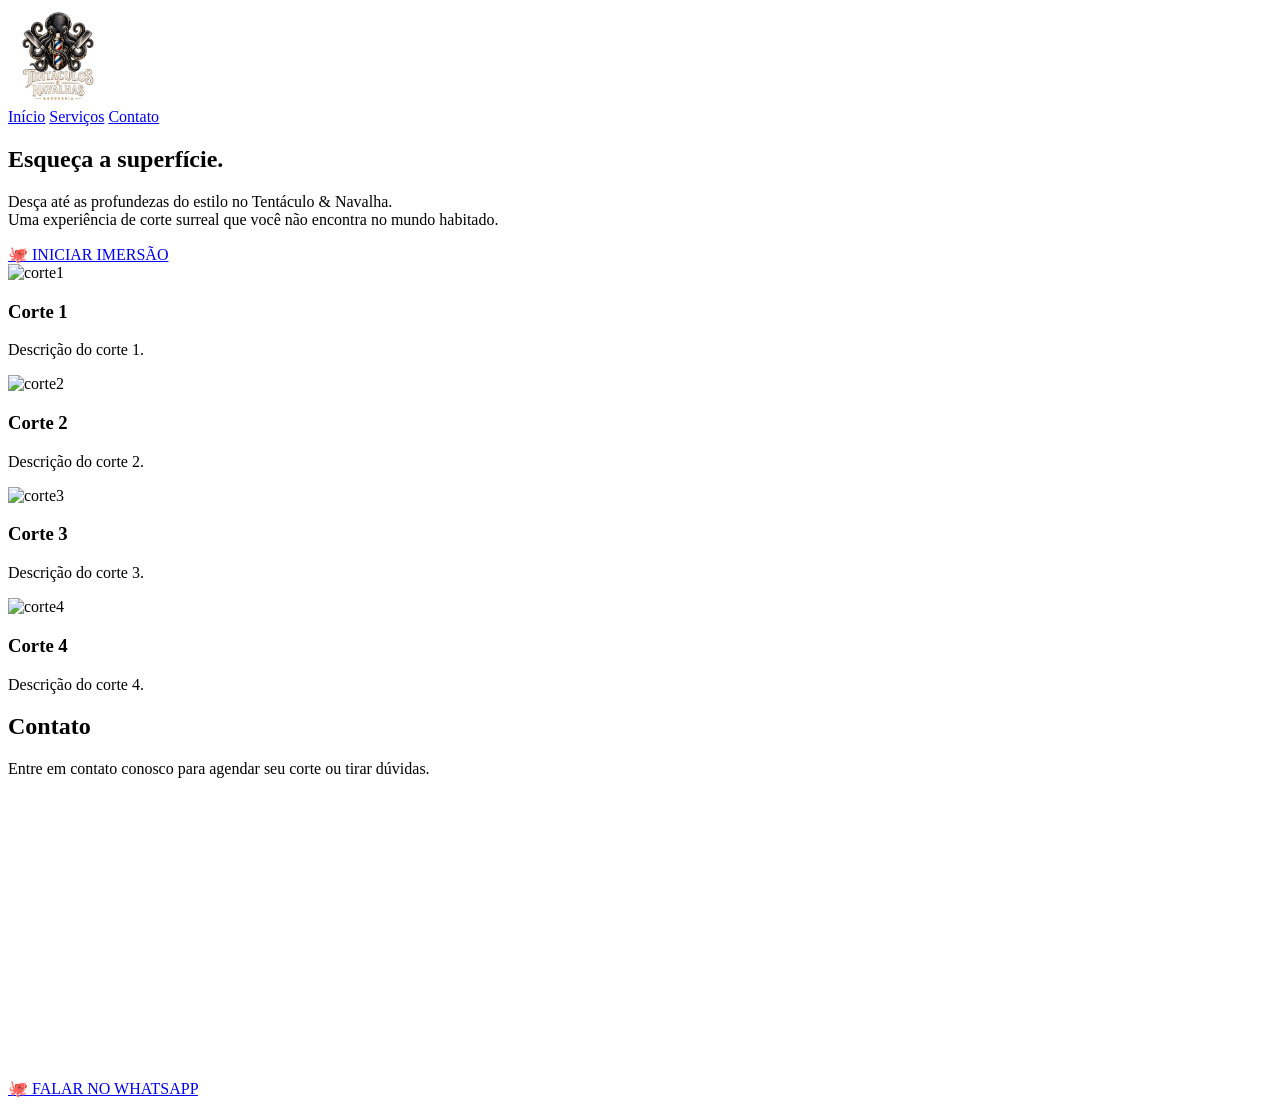
==== index_segundo.html @ 6a76b911 "reiniciei o index e fiz nav e hero parcial" ====
<!DOCTYPE html>
<html lang="pt-br">

<head>
    <meta charset="UTF-8">
    <meta name="viewport" content="width=device-width, initial-scale=1.0">
    <title>singlepg</title>
    <link rel="stylesheet" href="css/style.css">
   
</head>    

<body class="body">
    <header>
        <div class="cabecalho">
            <div cabecalho-logo>

               
                <img id="logo" src="IMG/logo.png" alt="logo" style="width: 100px !important; display: block;">  
            </div>
            
            <div class="cabecalho-menu">
                <div class="menu-toggle" id="mobile-menu">
                    <a href="#" class="bar">Início</a>
                    <a href="#" class="bar">Serviços</a>
                    <a href="#" class="bar">Contato</a>
                </div>


        </div>

    </header>
    <main>
        <!-- SECTION HERO -->
        <section class="hero">
            <div class="hero-overlay"></div>

            <div class="hero-content">

                <h1 class="hero-title">Esqueça a superfície.</h1>

              

                <p class="hero-subtitle">
                    Desça até as profundezas do estilo no <span>Tentáculo & Navalha</span>. <br>
                    Uma experiência de corte surreal que você não encontra no mundo habitado.
                </p>

                <a href="https://wa.me" target="_blank" class="hero-btn">
                    🐙 INICIAR IMERSÃO
                </a>
            </div>
        </section>

        <section>
            <div class="cortes">

                <div>
                    <img src="stilo1.jpg" alt="corte1">
                    <h3>Corte 1</h3>
                    <p>Descrição do corte 1.</p>
                </div>

                <div>
                    <img src="stilo2.jpg" alt="corte2">
                    <h3>Corte 2</h3>
                    <p>Descrição do corte 2.</p>
                </div>
                
                <div>
                    <img src="stilo3.jpg" alt="corte3">
                    <h3>Corte 3</h3>
                    <p>Descrição do corte 3.</p>
                </div>

                <div>
                    <img src="stilo4.jpg" alt="corte4">
                    <h3>Corte 4</h3>
                    <p>Descrição do corte 4.</p>
                </div>

                </div>
            </div>

        </section>
        <section class="contato">
            <h2>Contato</h2>
            <p>Entre em contato conosco para agendar seu corte ou tirar dúvidas.</p>
            <a href="https://wa.me" target="_blank" class="contato-btn">🐙 FALAR NO WHATSAPP</a>

            <iframe src="https://www.google.com/maps/embed?pb=!1m18!1m12!1m3!1d3986.0465595892997!2d-44.26056442416374!3d-2.4915370974870865!2m3!1f0!2f0!3f0!3m2!1i1024!2i768!4f13.1!3m3!1m2!1s0x7f68d926e5c6bcd%3A0x4a7966e46d6c78d1!2sAv.%20dos%20Holandeses%2C%201000%20-%20Calhau%2C%20S%C3%A3o%20Lu%C3%ADs%20-%20MA%2C%2065071-380!5e0!3m2!1spt-BR!2sbr!4v1791411402357!5m2!1spt-BR!2sbr" width="400" height="300" style="border:0;" allowfullscreen="" loading="lazy" referrerpolicy="strict-origin-when-cross-origin"></iframe>

        </section>

    </main>
    <footer></footer>


</body>

</html>
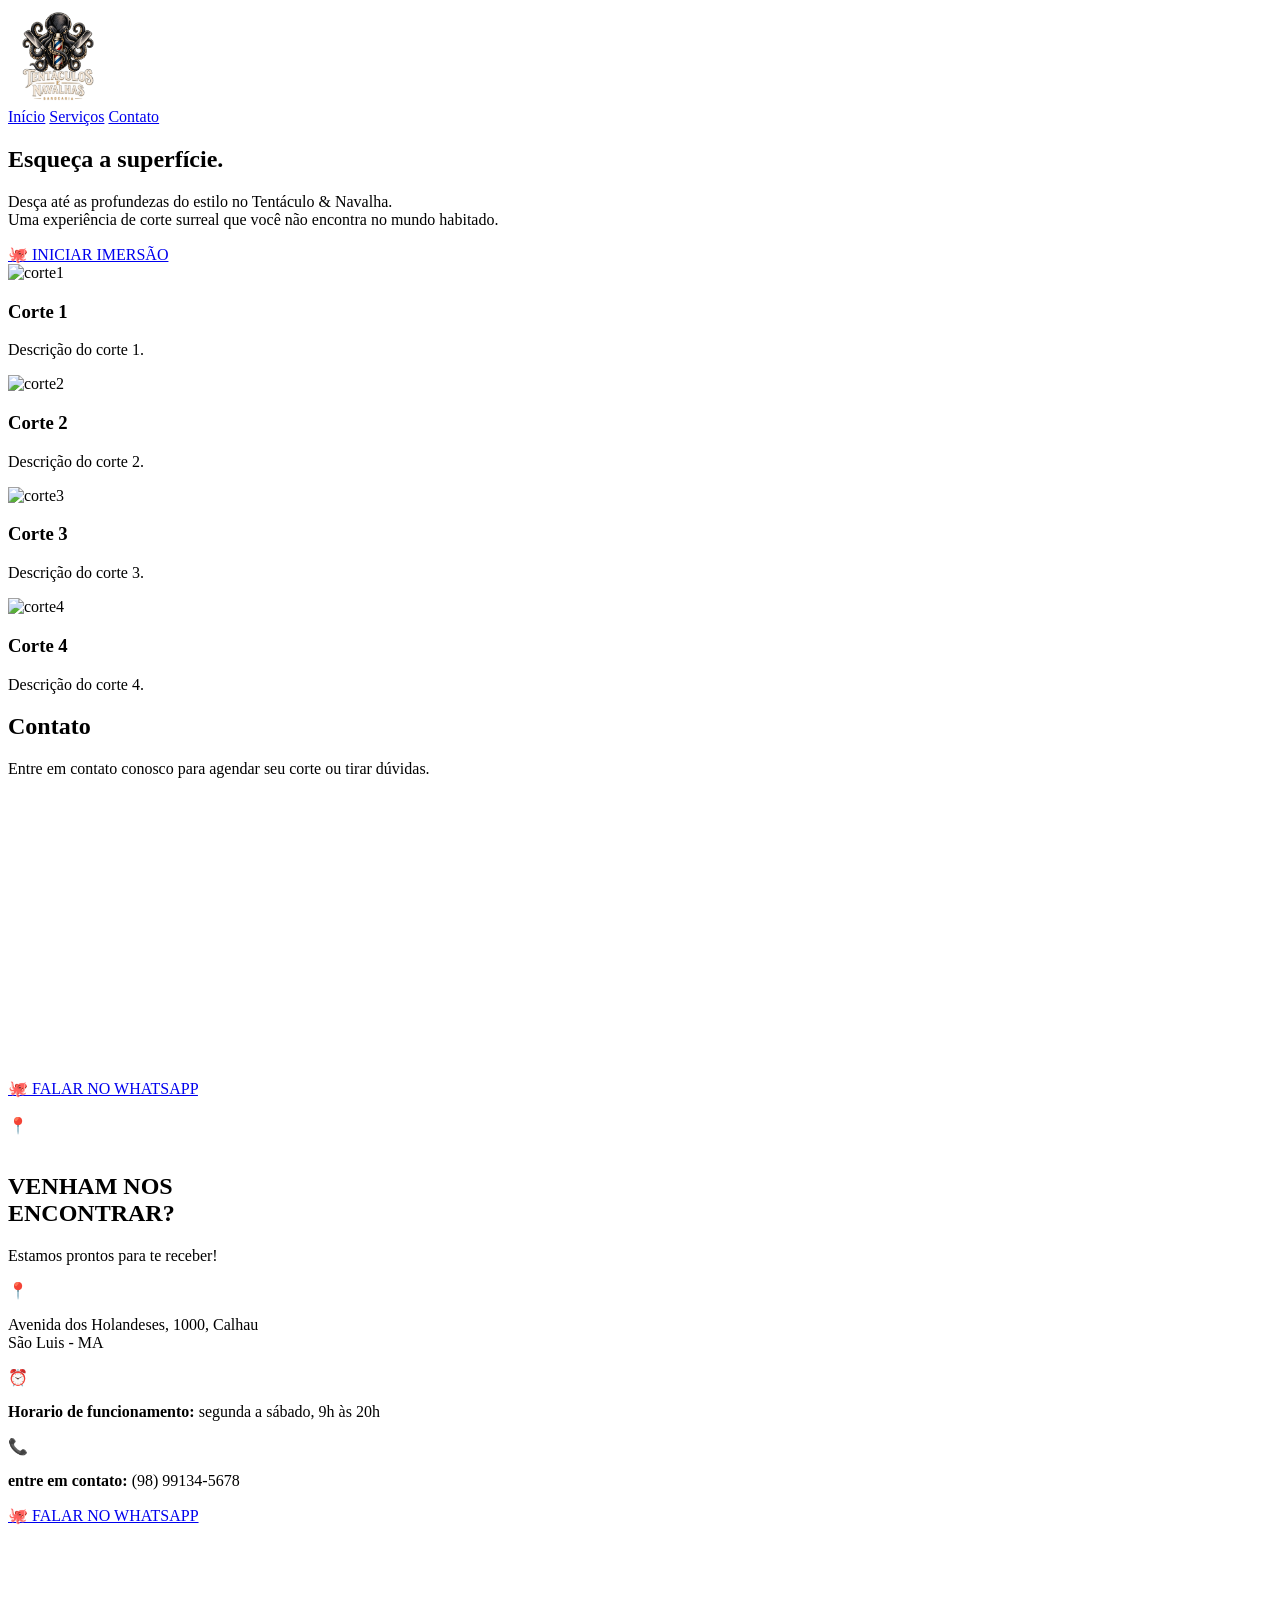
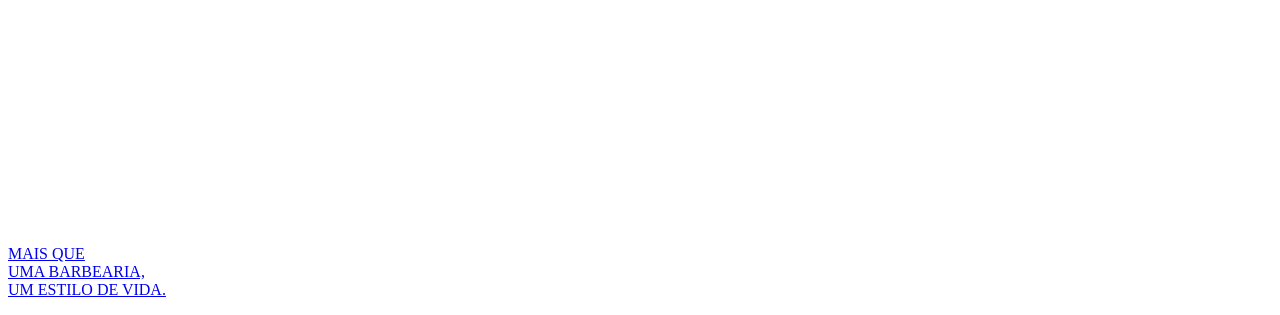
==== commit 2b9e8b9e: "cards completos" ====
--- a/index_segundo.html
+++ b/index_segundo.html
@@ -97,4 +97,70 @@
 
 </body>
 
+
+
+
+
+
+
+
+
+
+
+
+
+          <div id="caixa-1"class="localizacao-texto"> 
+                <div class="localizacao-titulo"> 
+                    <div id-="icone-local">
+                       <br>
+                        <span class="icone">📍</span>
+                    </div>
+                    <divL id="span">
+                        <br>
+                         <h2> VENHAM NOS<br>ENCONTRAR?</h2>
+                       <p> Estamos prontos para te receber!</p>
+                    </div>
+                </div>
+
+
+                <div class="detalhes-localizacao">
+                    <span class="icone">📍</span>
+                    <p> Avenida dos Holandeses, 1000, Calhau<br>São Luis - MA</p>                     
+
+                </div>
+
+
+                <div class="detalhes-localizacao">
+                    <span class="icone">⏰</span>
+                    <p><strong>Horario de funcionamento:</strong> segunda a sábado, 9h às 20h</p>
+                </div>
+
+
+                <div class="detalhes-localizacao">
+                    <span class="icone">📞</span>
+                    <p><strong>entre em contato:</strong> (98) 99134-5678</p>
+                    <a href="https://wa.me" target="_blank" class="contato-btn">🐙 FALAR NO WHATSAPP</a>
+
+
+                </div>
+
+
+
+                  
+            <a href="https://www.google.com/maps/embed?pb=!1m18!1m12!1m3!1d3986.0465595892997!2d-44.26056442416374!3d-2.4915370974870865!2m3!1f0!2f0!3f0!3m2!1i1024!2i768!4f13.1!3m3!1m2!1s0x7f68d926e5c6bcd%3A0x4a7966e46d6c78d1!2sAv.%20dos%20Holandeses%2C%201000%20-%20Calhau%2C%20S%C3%A3o%20Lu%C3%ADs%20-%20MA%2C%2065071-380!5e0!3m2!1spt-BR!2sbr!4v1791411402357!5m2!1spt-BR!2sbr" width="400" height="300" style="border:0;" allowfullscreen="" loading="lazy" referrerpolicy="strict-origin-when-cross-origin"
+            <div id="caixa-2"class="localizacao-mapa"> 
+    
+                    <iframe class= "mapa-btn" src="https://www.google.com/maps/embed?pb=!1m18!1m12!1m3!1d3986.0465595892997!2d-44.26056442416374!3d-2.4915370974870865!2m3!1f0!2f0!3f0!3m2!1i1024!2i768!4f13.1!3m3!1m2!1s0x7f68d926e5c6bcd%3A0x4a7966e46d6c78d1!2sAv.%20dos%20Holandeses%2C%201000%20-%20Calhau%2C%20S%C3%A3o%20Lu%C3%ADs%20-%20MA%2C%2065071-380!5e0!3m2!1spt-BR!2sbr!4v1791411402357!5m2!1spt-BR!2sbr" width="400" height="300" style="border:0;" allowfullscreen="" loading="lazy" referrerpolicy="strict-origin-when-cross-origin"></iframe>
+                 
+            </div>
+
+            <div id="caixa-3"class="localizacao-TXT-FINAL">   
+                <P> MAIS QUE <br>
+                    UMA BARBEARIA, <br>
+                    UM ESTILO DE VIDA.
+                </P>
+
+            </div>     
+            </div>
+
 </html>
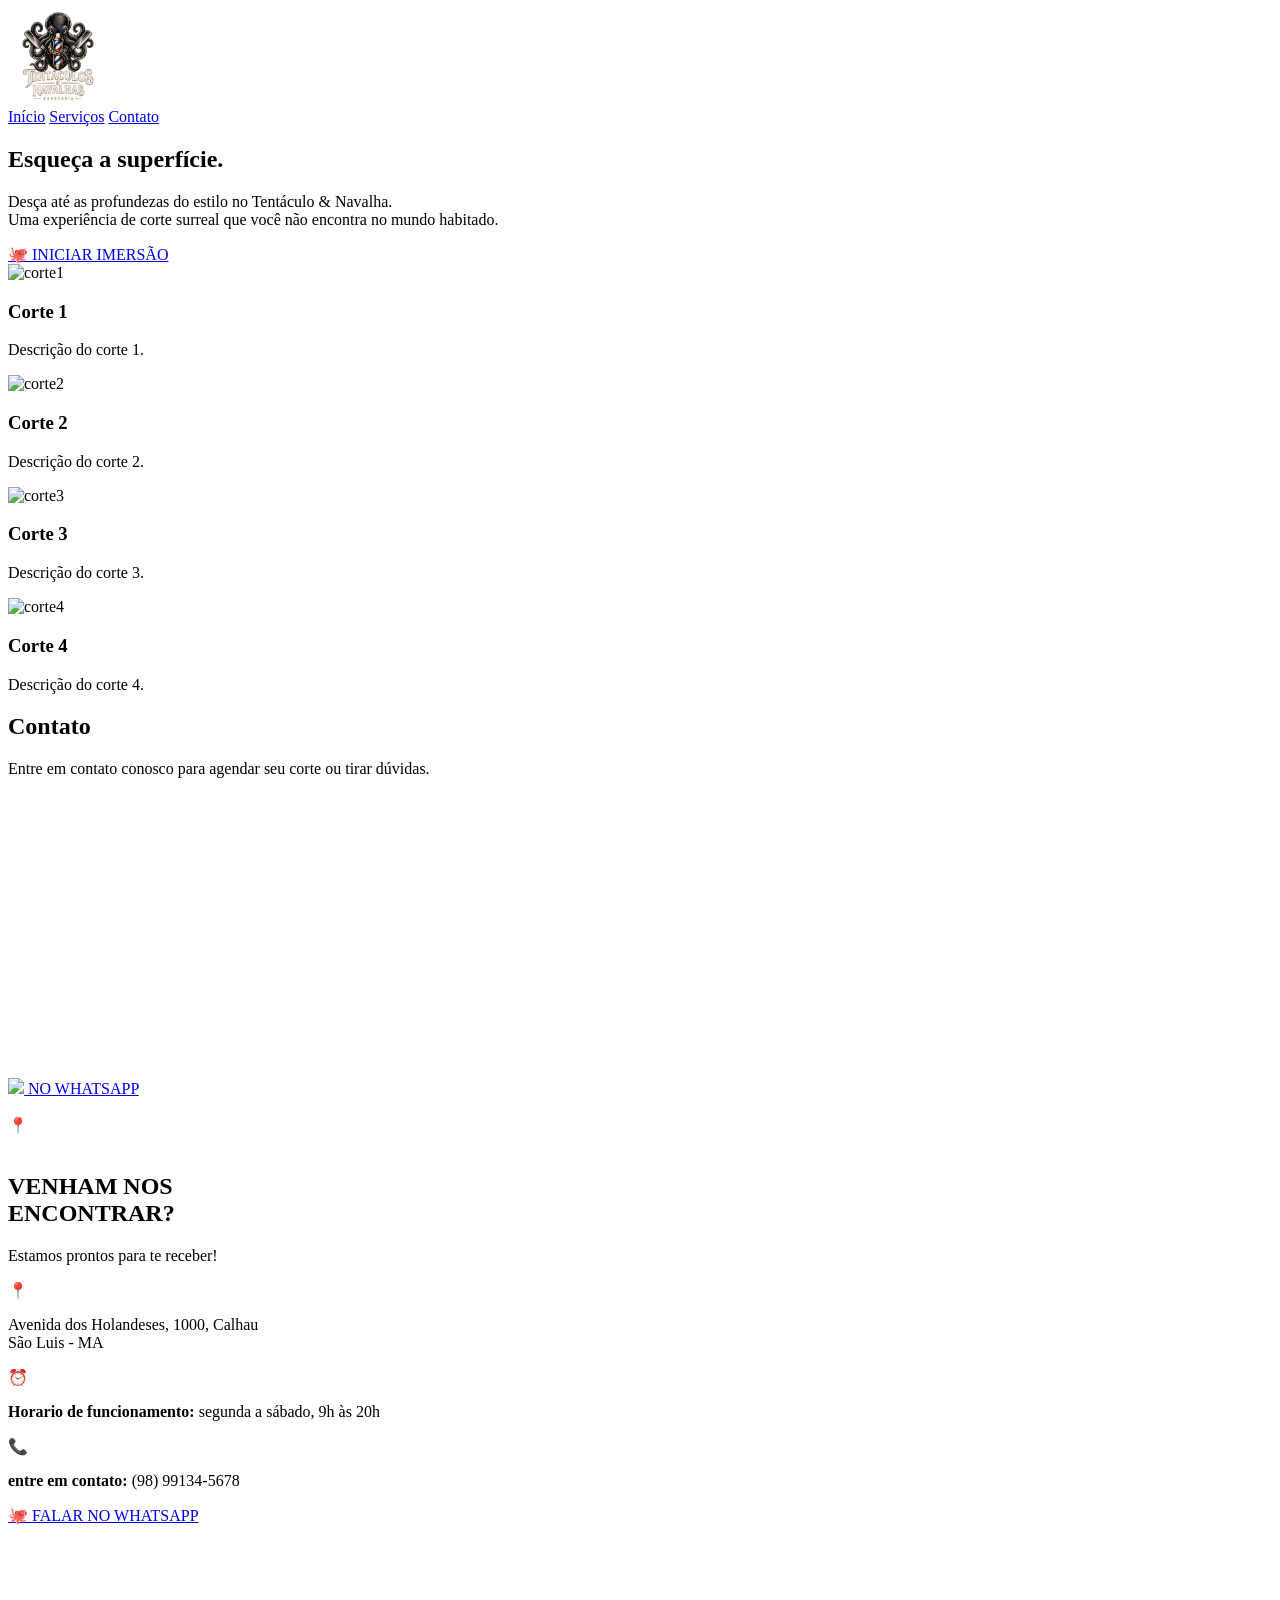
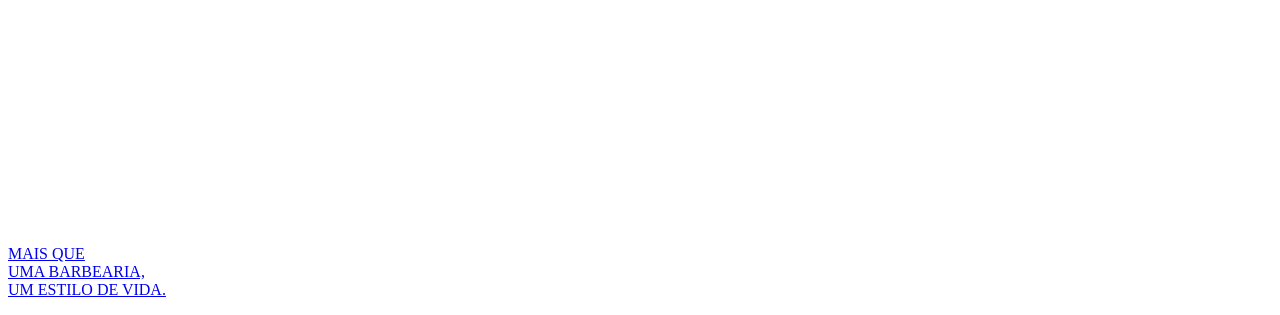
==== commit 82aa66bc: "inserir icones" ====
--- a/index_segundo.html
+++ b/index_segundo.html
@@ -85,7 +85,7 @@
         <section class="contato">
             <h2>Contato</h2>
             <p>Entre em contato conosco para agendar seu corte ou tirar dúvidas.</p>
-            <a href="https://wa.me" target="_blank" class="contato-btn">🐙 FALAR NO WHATSAPP</a>
+            <a href="https://wa.me" target="_blank" class="contato-btn">  <img src="/singlePage/IMG/zap.gif" > NO WHATSAPP</a>
 
             <iframe src="https://www.google.com/maps/embed?pb=!1m18!1m12!1m3!1d3986.0465595892997!2d-44.26056442416374!3d-2.4915370974870865!2m3!1f0!2f0!3f0!3m2!1i1024!2i768!4f13.1!3m3!1m2!1s0x7f68d926e5c6bcd%3A0x4a7966e46d6c78d1!2sAv.%20dos%20Holandeses%2C%201000%20-%20Calhau%2C%20S%C3%A3o%20Lu%C3%ADs%20-%20MA%2C%2065071-380!5e0!3m2!1spt-BR!2sbr!4v1791411402357!5m2!1spt-BR!2sbr" width="400" height="300" style="border:0;" allowfullscreen="" loading="lazy" referrerpolicy="strict-origin-when-cross-origin"></iframe>
 
